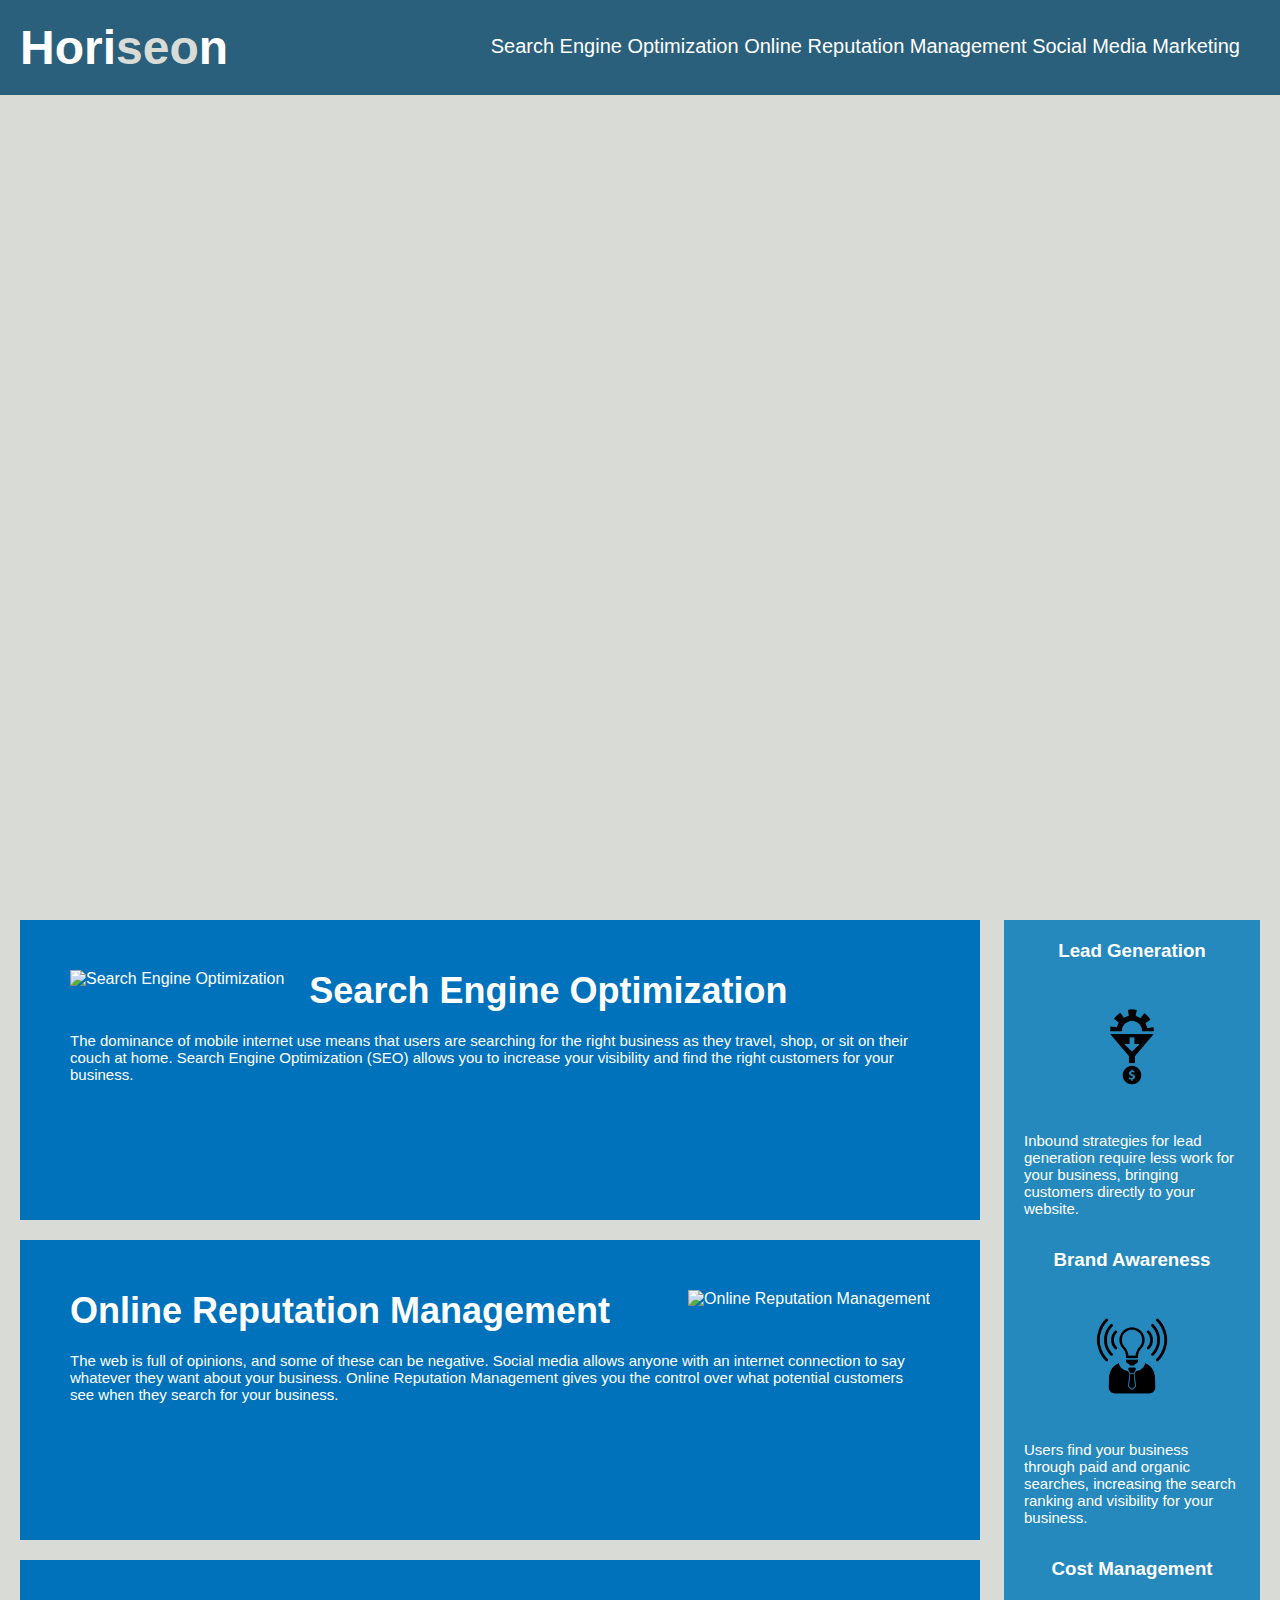
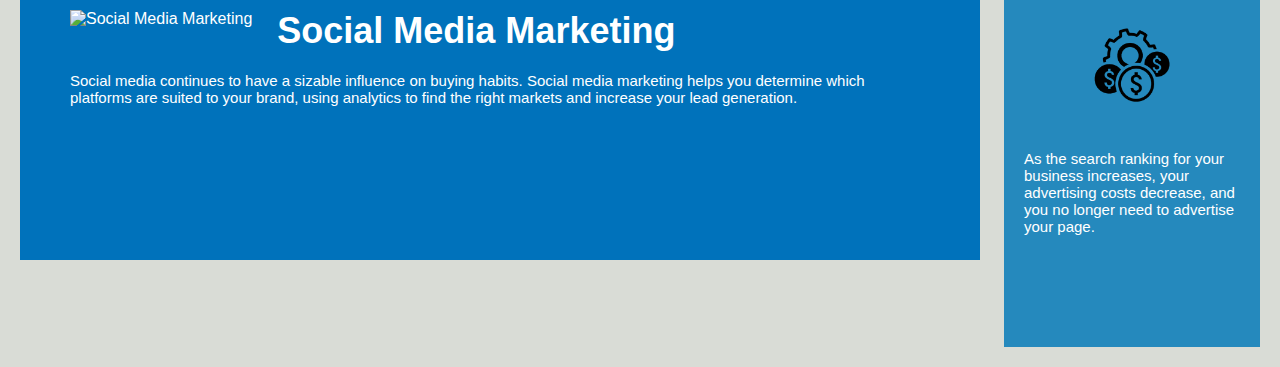
==== index.html @ 43c65fb2 "pulled html file to root" ====
<!DOCTYPE html>
<html lang="en-us">

<head>
    <meta charset="UTF-8" />
    <link rel="stylesheet" href="./assets/css/style.css">
    <!--changed tab title-->
    <title>Horiseon</title>
</head>

<body>
    <!--changed first main div section to semantic element header-->
    <header>
        <!--changed the class to an id-->
        <h1>Hori<span id="seo">seo</span>n</h1>
        <!--changed the div that includes the links to the semantic element nav-->
        <nav>
            <ul>
                <li>
                    <a href="#search-engine-optimization">Search Engine Optimization</a>
                
                    <a href="#online-reputation-management">Online Reputation Management</a>
            
                    <a href="#social-media-marketing">Social Media Marketing</a>    
                </li>
            </ul>
        </nav>
    </header>
    <!--main image, no changes made-->
    <figure class="hero"></figure>
    <!--changed the div to the left hand larger side to the semantic element main-->
    <main>
        <!--added id="search-engine-optimization to allow link in nav bar to work, like other links-->
        <section id="search-engine-optimization" class="search-engine-optimization">
            <img src="./assets/images/search-engine-optimization.jpg" alt="Search Engine Optimization" class="float-left" />
            <h2>Search Engine Optimization</h2>
            <p>
                The dominance of mobile internet use means that users are searching for the right business as they travel, shop, or sit on their couch at home. Search Engine Optimization (SEO) allows you to increase your visibility and find the right customers for your business.
            </p>
        </section>
        <section id="online-reputation-management" class="online-reputation-management">
            <img src="./assets/images/online-reputation-management.jpg" alt="Online Reputation Management" class="float-right" />
            <h2>Online Reputation Management</h2>
            <p>
                The web is full of opinions, and some of these can be negative. Social media allows anyone with an internet connection to say whatever they want about your business. Online Reputation Management gives you the control over what potential customers see when they search for your business.
            </p>
        </section>
        <section id="social-media-marketing" class="social-media-marketing">
            <img src="./assets/images/social-media-marketing.jpg" alt="Social Media Marketing" class="float-left" />
            <h2>Social Media Marketing</h2>
            <p>
                Social media continues to have a sizable influence on buying habits. Social media marketing helps you determine which platforms are suited to your brand, using analytics to find the right markets and increase your lead generation.
            </p>
        </section>
    </main>
    <!--changed right hand div section to semantic element aside-->
    <aside>
        <!--changed the div elements to the semantic element article-->
        <article class="benefit-lead">
            <h3>Lead Generation</h3>
            <img src="./assets/images/lead-generation.png" />
            <p>
                Inbound strategies for lead generation require less work for your business, bringing customers directly to your website.
            </p>
        </article>
        <article class="benefit-brand">
            <h3>Brand Awareness</h3>
            <img src="./assets/images/brand-awareness.png" />
            <p>
                Users find your business through paid and organic searches, increasing the search ranking and visibility for your business.
            </p>
        </article>
        <article class="benefit-cost">
            <h3>Cost Management</h3>
            <img src="./assets/images/cost-management.png"></img>
            <p>
                As the search ranking for your business increases, your advertising costs decrease, and you no longer need to advertise your page.
            </p>
        </article>
    <aside>
    <!--changed bottom div to semantic element footer-->
    <footer>
        <h2>Made with ❤️️ by Horiseon</h2>
        <p>
            &copy; 2019 Horiseon Social Solution Services, Inc.
        </p>
    </footer>
</body>
</html>
---- assets/css/style.css ----
* {
    box-sizing: border-box;
    padding: 0;
    margin: 0;
}

body {
    background-color: #d9dcd6;
}
/*changed header class to semantic element header*/
header {
    padding: 20px;
    font-family: 'Trebuchet MS', 'Lucida Sans Unicode', 'Lucida Grande', 'Lucida Sans', Arial, sans-serif;
    background-color: #2a607c;
    color: #ffffff;
}

header h1 {
    display: inline-block;
    font-size: 48px;
}
/* changed the div with seo to its own id*/
#seo {
    color: #d9dcd6;
}

/*changed navigation bar divs to nav*/
header nav {
    padding-top: 15px;
    margin-right: 20px;
    float: right;
    font-family: 'Gill Sans', 'Gill Sans MT', Calibri, 'Trebuchet MS', sans-serif;
    font-size: 20px;
}
/*use semantic elements header and nav to condense css code*/
header nav ul {
    list-style-type: none;
    display: inline-block;
    margin-left: 25px;
}

a {
    color: #ffffff;
    text-decoration: none;
    display: inline;
}

p {
    font-size: 15px;
}

.hero {
    height: 800px;
    width: 100%;
    margin-bottom: 25px;
    background-image: url("../images/digital-marketing-meeting.jpg");
    background-size: cover;
    background-position: center;
}
.float-left {
    float: left;
    margin-right: 25px;
}
.float-right {
    float: right;
    margin-left: 25px;
}
/*changed div to semantic element main to represent larger section on left side*/
main {
    width: 75%;
    display: inline-block;
    margin-left: 20px;
}
/*changed the divs for the 3 main sections to the semantic element section to consoledate*/
section {
    margin-bottom: 20px;
    padding: 50px;
    height: 300px;
    font-family: 'Gill Sans', 'Gill Sans MT', Calibri, 'Trebuchet MS', sans-serif;
    background-color: #0072bb;
    color: #ffffff;
}
/*condensed down code under semenatic element section as code was identical to all 3*/
section img {
    max-height: 200px;
}
/*condensed down code under semenatic element section as code was identical to all 3 divs*/
section h2 {
    margin-bottom: 20px;
    font-size: 36px;
}

/*changed all the divs to the semantic element aside for the right side section*/
aside {
    margin-right: 20px;
    margin-bottom: 20px;
    padding: 20px;
    clear: both;
    float: right;
    width: 20%;
    height: 100%;
    font-family: 'Gill Sans', 'Gill Sans MT', Calibri, 'Trebuchet MS', sans-serif;
    background-color: #2589bd;
}

/*changed the divs withing the right hand side section to article to consolidate css code*/
article {
    margin-bottom: 32px;
    color: #ffffff;
}
/*condensed down code under semenatic element article as code was identical to all 3*/
article h3 {
    margin-bottom: 10px;
    text-align: center;
}
/*condensed down code under semenatic element article as code was identical to all 3*/
article img {
    display: block;
    margin: 10px auto;
    max-width: 150px;
}

/*changed the last div to semantic element footer, also added position: none to remove copyright to match example*/
footer {
    padding: 30px;
    clear: both;
    font-family: 'Trebuchet MS', 'Lucida Sans Unicode', 'Lucida Grande', 'Lucida Sans', Arial, sans-serif;
    text-align: center;
    display: none;
}

footer h2 {
    font-size: 20px;
}
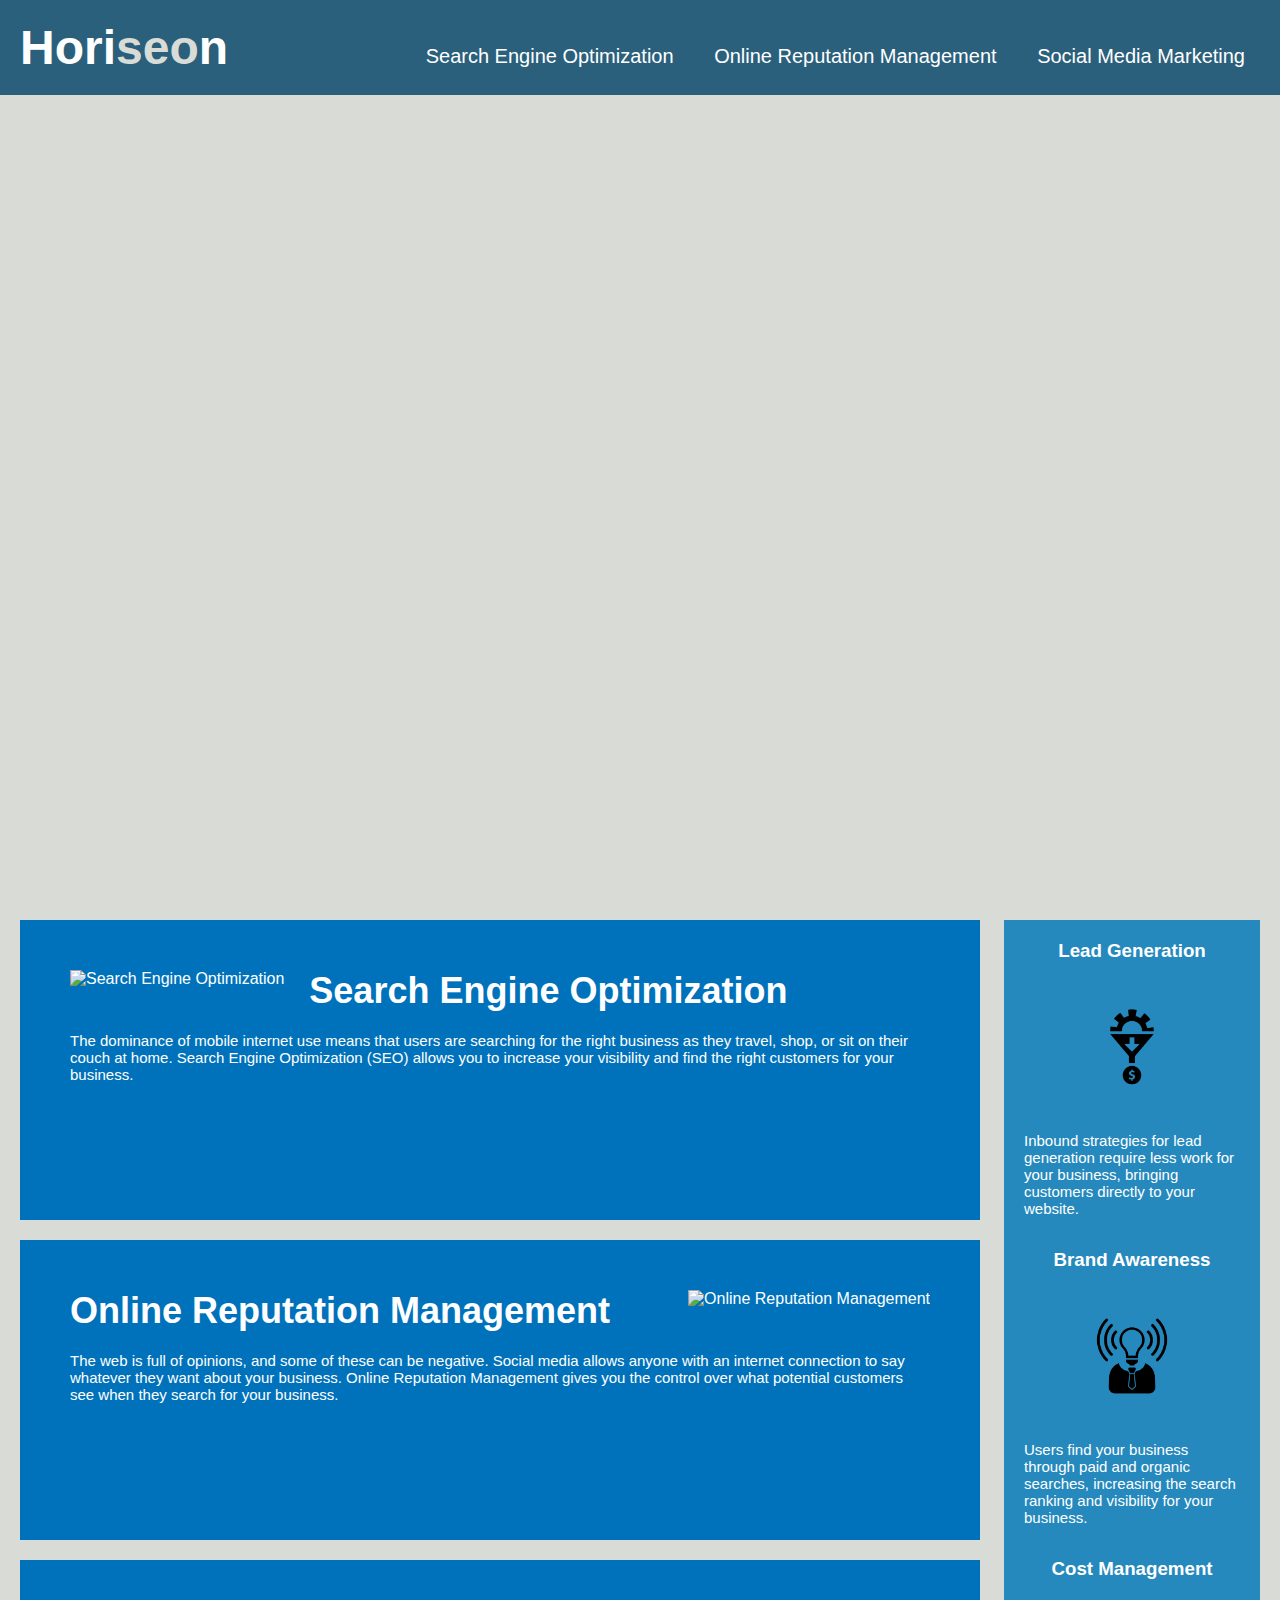
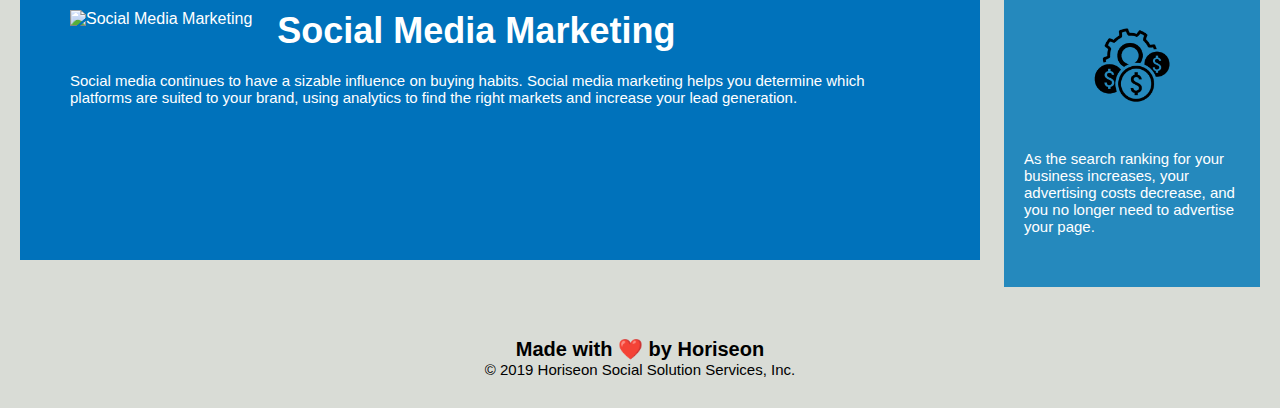
==== commit 4654c8c8: "cleaned up html/css, fixed footer, cleaned up comments" ====
--- a/index.html
+++ b/index.html
@@ -18,9 +18,11 @@
             <ul>
                 <li>
                     <a href="#search-engine-optimization">Search Engine Optimization</a>
-                
+                </li>
+                <li>
                     <a href="#online-reputation-management">Online Reputation Management</a>
-            
+                </li>
+                <li>
                     <a href="#social-media-marketing">Social Media Marketing</a>    
                 </li>
             </ul>
@@ -31,21 +33,22 @@
     <!--changed the div to the left hand larger side to the semantic element main-->
     <main>
         <!--added id="search-engine-optimization to allow link in nav bar to work, like other links-->
-        <section id="search-engine-optimization" class="search-engine-optimization">
+        <!--removed classes in section tags as they were not necessary in this setting-->
+        <section id="search-engine-optimization">
             <img src="./assets/images/search-engine-optimization.jpg" alt="Search Engine Optimization" class="float-left" />
             <h2>Search Engine Optimization</h2>
             <p>
                 The dominance of mobile internet use means that users are searching for the right business as they travel, shop, or sit on their couch at home. Search Engine Optimization (SEO) allows you to increase your visibility and find the right customers for your business.
             </p>
         </section>
-        <section id="online-reputation-management" class="online-reputation-management">
+        <section id="online-reputation-management">
             <img src="./assets/images/online-reputation-management.jpg" alt="Online Reputation Management" class="float-right" />
             <h2>Online Reputation Management</h2>
             <p>
                 The web is full of opinions, and some of these can be negative. Social media allows anyone with an internet connection to say whatever they want about your business. Online Reputation Management gives you the control over what potential customers see when they search for your business.
             </p>
         </section>
-        <section id="social-media-marketing" class="social-media-marketing">
+        <section id="social-media-marketing">
             <img src="./assets/images/social-media-marketing.jpg" alt="Social Media Marketing" class="float-left" />
             <h2>Social Media Marketing</h2>
             <p>
@@ -58,26 +61,29 @@
         <!--changed the div elements to the semantic element article-->
         <article class="benefit-lead">
             <h3>Lead Generation</h3>
-            <img src="./assets/images/lead-generation.png" />
+            <!--add alt tag-->
+            <img src="./assets/images/lead-generation.png" alt="Lead Generation"/>
             <p>
                 Inbound strategies for lead generation require less work for your business, bringing customers directly to your website.
             </p>
         </article>
-        <article class="benefit-brand">
+        <article class="benefit-brand" alt="Brand Awareness">
             <h3>Brand Awareness</h3>
-            <img src="./assets/images/brand-awareness.png" />
+            <!--add alt tag-->
+            <img src="./assets/images/brand-awareness.png" alt="Lead Generation"/>
             <p>
                 Users find your business through paid and organic searches, increasing the search ranking and visibility for your business.
             </p>
         </article>
         <article class="benefit-cost">
             <h3>Cost Management</h3>
-            <img src="./assets/images/cost-management.png"></img>
+            <!--add alt tag-->
+            <img src="./assets/images/cost-management.png" alt="Cost Management"></img>
             <p>
                 As the search ranking for your business increases, your advertising costs decrease, and you no longer need to advertise your page.
             </p>
         </article>
-    <aside>
+    </aside>
     <!--changed bottom div to semantic element footer-->
     <footer>
         <h2>Made with ❤️️ by Horiseon</h2>
--- a/assets/css/style.css
+++ b/assets/css/style.css
@@ -7,7 +7,8 @@
 body {
     background-color: #d9dcd6;
 }
-/*changed header class to semantic element header*/
+
+/*Header element*/
 header {
     padding: 20px;
     font-family: 'Trebuchet MS', 'Lucida Sans Unicode', 'Lucida Grande', 'Lucida Sans', Arial, sans-serif;
@@ -19,36 +20,44 @@
     display: inline-block;
     font-size: 48px;
 }
-/* changed the div with seo to its own id*/
+
+/* Header text special color*/
 #seo {
     color: #d9dcd6;
 }
 
-/*changed navigation bar divs to nav*/
+/* Header navbar*/
 header nav {
     padding-top: 15px;
-    margin-right: 20px;
+    margin: 10px;
     float: right;
     font-family: 'Gill Sans', 'Gill Sans MT', Calibri, 'Trebuchet MS', sans-serif;
     font-size: 20px;
 }
-/*use semantic elements header and nav to condense css code*/
+/*Navbar list style*/
 header nav ul {
     list-style-type: none;
+}
+
+header nav ul li {
     display: inline-block;
     margin-left: 25px;
-}
+  }
 
+/*Navbar link styling*/
 a {
     color: #ffffff;
     text-decoration: none;
     display: inline;
+    margin: 5px;
 }
 
+/*Text styling for any of the paragraph text*/
 p {
     font-size: 15px;
 }
 
+/*Main picture at top of page*/
 .hero {
     height: 800px;
     width: 100%;
@@ -57,21 +66,26 @@
     background-size: cover;
     background-position: center;
 }
+
+/*Class under sections that tells where the section boxes need to be placed*/
 .float-left {
     float: left;
     margin-right: 25px;
 }
+
 .float-right {
     float: right;
     margin-left: 25px;
 }
-/*changed div to semantic element main to represent larger section on left side*/
+
+/*Larger section on left side*/
 main {
     width: 75%;
     display: inline-block;
     margin-left: 20px;
 }
-/*changed the divs for the 3 main sections to the semantic element section to consoledate*/
+
+/*Main section with pictures and text*/
 section {
     margin-bottom: 20px;
     padding: 50px;
@@ -80,17 +94,19 @@
     background-color: #0072bb;
     color: #ffffff;
 }
-/*condensed down code under semenatic element section as code was identical to all 3*/
+
+/*Main section images*/
 section img {
     max-height: 200px;
 }
-/*condensed down code under semenatic element section as code was identical to all 3 divs*/
+
+/*Main section headings*/
 section h2 {
     margin-bottom: 20px;
     font-size: 36px;
 }
 
-/*changed all the divs to the semantic element aside for the right side section*/
+/*Right skinny side section*/
 aside {
     margin-right: 20px;
     margin-bottom: 20px;
@@ -103,32 +119,34 @@
     background-color: #2589bd;
 }
 
-/*changed the divs withing the right hand side section to article to consolidate css code*/
+/*Right side section styling*/
 article {
     margin-bottom: 32px;
     color: #ffffff;
 }
-/*condensed down code under semenatic element article as code was identical to all 3*/
+
+/*Right side section headings*/
 article h3 {
     margin-bottom: 10px;
     text-align: center;
 }
-/*condensed down code under semenatic element article as code was identical to all 3*/
+
+/*Right side section images*/
 article img {
     display: block;
     margin: 10px auto;
     max-width: 150px;
 }
 
-/*changed the last div to semantic element footer, also added position: none to remove copyright to match example*/
+/*Footer element*/
 footer {
     padding: 30px;
     clear: both;
     font-family: 'Trebuchet MS', 'Lucida Sans Unicode', 'Lucida Grande', 'Lucida Sans', Arial, sans-serif;
     text-align: center;
-    display: none;
 }
 
+/*Footer section text styling*/
 footer h2 {
     font-size: 20px;
 }
